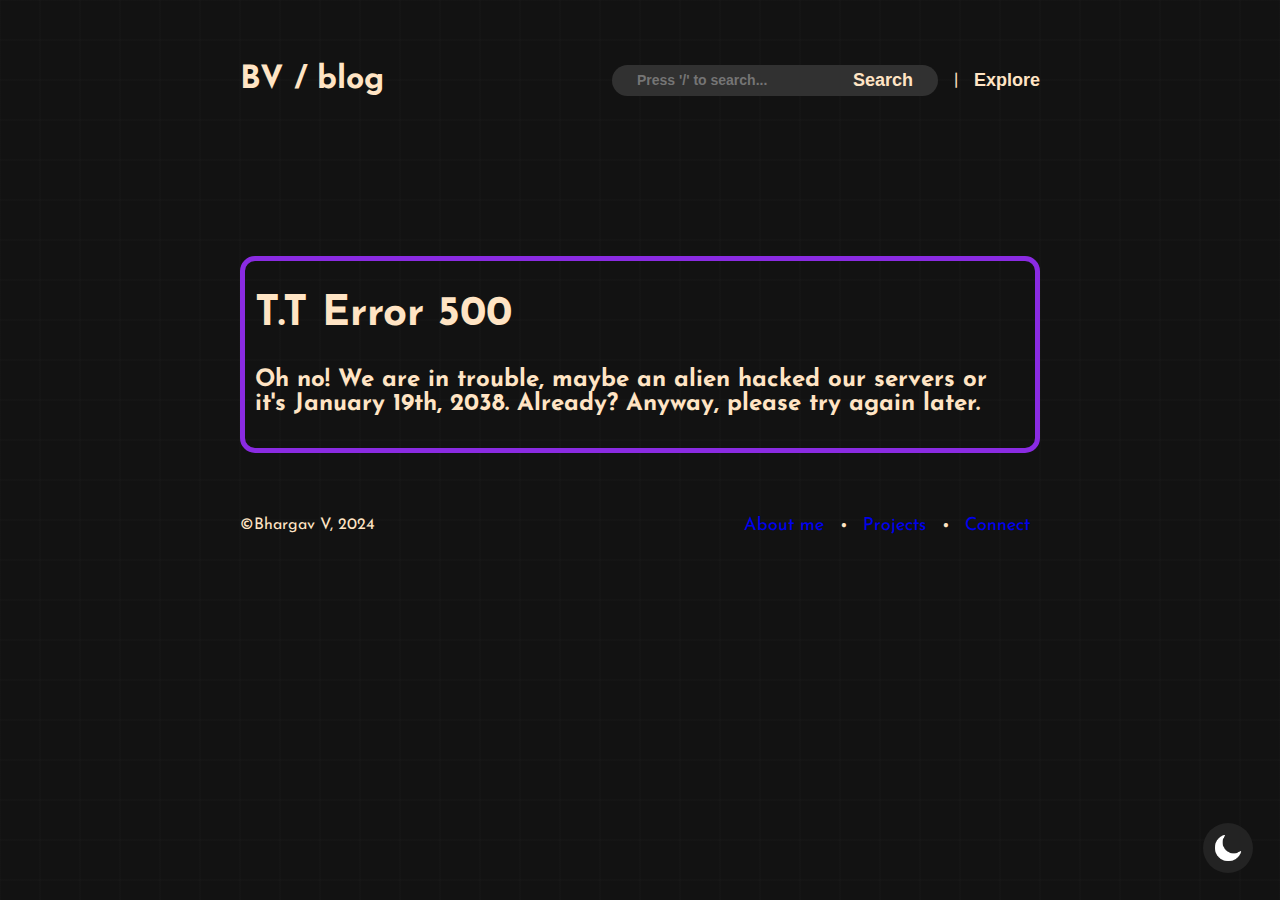
==== index.html @ 86bad1fc "New commit" ====
<!DOCTYPE html>
<html lang="en" data-page="main">
<head>
    <meta charset="UTF-8">
    <meta name="viewport" content="width=device-width, initial-scale=1.0">
    <title>BV: Blog</title>
    <link rel="icon" href="blog.png" type="image/icon type">  
    <link rel="stylesheet" href="styles.css">
    <link rel="stylesheet" href="https://cdnjs.cloudflare.com/ajax/libs/font-awesome/6.2.0/css/all.min.css">
    <link rel="preconnect" href="https://fonts.googleapis.com">
    <link rel="preconnect" href="https://fonts.gstatic.com" crossorigin>
    <link href="https://fonts.googleapis.com/css2?family=Josefin+Sans:ital,wght@0,100..700;1,100..700&display=swap" rel="stylesheet">
    <script src="setDefault.js"></script>
</head>
<body>
    <div id="scrollStatus" class="scroll__status"></div>
    <div class="fixed_options">
        <button type="button" id="dark_light"  onclick="toggleTheme()">
            <img src="dark.png" id="dark" alt="Dark Mode" width="100%" height="100%"/>
            <img src="light.png" id="light" alt="Light Mode" width="100%" height="100%"/>
        </button>
        <button type="button" id="top" onclick="scrollToTop()">
            <img src="back.png" alt="Scroll Top" width="100%" height="100%"/>
        </button>
    </div>
    <header>
        <h1 class="heading"><a href="index.html">BV / blog</a></h1>
        <nav>
            <div class="blog__nav">
                <div class="search only__mbl">
                    <input id="search_input" type="text" placeholder="Press '/' to search..." autocomplete="off"/>
                    <button id="search_button" type="button">Search</button>
                </div>
                <p class="only__mbl">|</p>
                <p><button onclick='window.location.href= "/explore.html"'>Explore</button></p>
            </div>
        </nav>
    </header>
    <div class="search show__mbl">
        <input id="search_input_mbl" type="text" placeholder="Search all posts..." autocomplete="off"/>
        <button id="search_button_mbl" type="button">Search</button>
    </div>
    <article id="main__article">
    </article>
    <div class="Err_contain">
        <div>
            <h1 style="font-size: clamp(42px,5px,52px);" id="err_head">T.T Error 500</h1><br/><br/>
            <h2 id="err">Oh no! We are in trouble, maybe an alien hacked our servers or it's January
                 19th, 2038. Already? Anyway, please try again later.</h2>
        </div>
    </div>
    <div class="loading">
        <span class="loader"></span>
        <h2>Our Sherlock and James are working together for your post....</h2>
    </div>

    <section class="pages">
        <button class="first prev" onclick="firstPage()"><i class="fas fa-angle-double-left"></i></button>
        <button class="previous prev" onclick="previousPage()"><i class="fas fa-angle-left"></i></button>
        <button id="page_curr" class="curr">1</button>
        <button class="next nxt" onclick="nextPage()"><i class="fas fa-angle-right"></i></button>
        <button class="last nxt" onclick="lastPage()"><i class="fas fa-angle-double-right"></i></button>
    </section>
    <footer>
        <p>&copy;Bhargav V, 2024</p>
        <p>
            <a href="https://bhargavvjois.github.io/Portfolio/#aboutme"> About me </a>
            <span>&#x2022;</span>
            <a href="https://bhargavvjois.github.io/Portfolio/#projects"> Projects </a>
            <span>&#x2022;</span>
            <a href="https://bhargavvjois.github.io/Portfolio/#connect"> Connect </a>
        </p>
    </footer>
    <script src="app.js"></script>
    <script>
        function getSearchParameter(){

            const url = window.location.href;

            // Split the URL at the question mark
            const parts = url.split(/[?,=]/);

            if (parts.length > 2){
                if (parts[2][0] == "&"){
                    window.location.href = "/index.html";
                }
                if (!Number(parts[1])){
                    return getURLQueryString();
                }
            }

            return false;
        }
        function getURLQueryString(){
    
            const url = window.location.href;

            // Split the URL at the question mark
            const parts = url.split("?");

            // Assuming there's data after the question mark (safer approach to check first)
            if (parts.length > 1) {
                if (parts[1].toLowerCase() == "search="){
                    window.location.href = "/index.html";
                }
                const queryString = parts[1];
                return queryString;
            } else {
                return NaN;
            }
        }
        let numberPage = Number(getURLQueryString());
        let currentPage = numberPage ? numberPage: 1;
        let pageSize = 12;
        let total = 0;
        let fetched = 0;
        let isSearch = false;
        function formatNumber(number) {
            return String(number).padStart(2, '0');
        }

        function slugify(title) {
            return  title.toLowerCase()
                        .replace(/[^\w\-]+/g, '-')  // Replace non-word and non-hyphen characters
                        .replace(/\-\-+/g, '-')     // Replace multiple hyphens with a single hyphen
                        .replace(/^-|-$/g, '');     // Remove leading and trailing hyphens
        }

        function formatDate(timestamp) {
            
            // Create a Date object from the timestamp
            const date = new Date(timestamp);

            // Extract individual components
            const year = date.getFullYear();
            const month = String(date.getMonth() + 1).padStart(2, '0'); // Months are zero-indexed
            const day = String(date.getDate()).padStart(2, '0');
            const hours = String(date.getHours()).padStart(2, '0');
            const minutes = String(date.getMinutes()).padStart(2, '0');
            const seconds = String(date.getSeconds()).padStart(2, '0');

            // Construct the standard format
            const formattedDate = `${year}-${month}-${day} ${hours}:${minutes}:${seconds}`;

            return formattedDate;
        }

        function processPages(){

            if (total > pageSize){
                document.getElementsByClassName("pages")[0].style.display = "flex";
            } else {
                document.getElementsByClassName("pages")[0].style.display = "none";
            }

            if (Number(currentPage) == 1){
                document.getElementsByClassName("nxt")[0].style.display = "flex";
                document.getElementsByClassName("nxt")[1].style.display = "none";
                if (Number(currentPage) + 1 != Math.ceil(Number(total / pageSize))){
                    document.getElementsByClassName("nxt")[1].style.display = "flex";
                }
                document.getElementsByClassName("prev")[0].style.display = "none";
                document.getElementsByClassName("prev")[1].style.display = "none";
            }

            if (Number(currentPage) == Math.ceil(Number(total / pageSize))){
                document.getElementsByClassName("nxt")[0].style.display = "none";
                document.getElementsByClassName("nxt")[1].style.display = "none";
                document.getElementsByClassName("prev")[0].style.display = "none";
                if (Number(currentPage) != 2){
                    document.getElementsByClassName("prev")[0].style.display = "flex";
                }
                document.getElementsByClassName("prev")[1].style.display = "flex";
            }

            if (Number(currentPage) < Math.ceil(Number(total / pageSize)) && Number(currentPage) != 1){
                document.getElementsByClassName("prev")[1].style.display = "flex";
                document.getElementsByClassName("prev")[0].style.display = "none";
                if (Number(currentPage) != 2){
                    document.getElementsByClassName("prev")[0].style.display = "flex";
                }
                document.getElementsByClassName("nxt")[0].style.display = "flex";
                document.getElementsByClassName("nxt")[1].style.display = "none";
                if (Number(currentPage) + 1 != Math.ceil(Number(total / pageSize))){
                    document.getElementsByClassName("nxt")[1].style.display = "flex";
                }
            }
        }

        function createDOMList(data){
            let i = currentPage * pageSize - pageSize;
            document.getElementById("main__article").innerHTML = '';
            data.posts.forEach(post => {

                i = i + 1;

                // Create div elements. 
                const divPost = document.createElement('div');
                const divPostNumber = document.createElement('div');
                const divArrorCard = document.createElement('div');
                const divPostInfo = document.createElement('div');

                // Create heading elements.
                const h1PostNumber = document.createElement('h1');
                const h2ArticleHeading = document.createElement('h2');

                // Create paragraph elements.
                const pCate = document.createElement('p');
                const pStat = document.createElement('p');

                // Adding required classes to div elements.
                divPost.classList.add("post");
                divPostNumber.classList.add("post__number_div");
                divArrorCard.classList.add("arrow_card");
                divPostInfo.classList.add("post__info");

                // Adding required classes to heading elements.
                h1PostNumber.classList.add("post__number");
                h2ArticleHeading.classList.add("article_heading");

                // Adding required classes to paragraph elements.
                pCate.classList.add("cate");
                pStat.classList.add("stat");

                // Using append to create proper main structure.
                divPost.appendChild(divPostNumber);
                divPost.appendChild(divPostInfo);
                divPost.appendChild(divArrorCard);

                // Append post number.
                divPostNumber.appendChild(h1PostNumber);

                // Append to create main post card.
                divPostInfo.appendChild(pCate);
                divPostInfo.appendChild(h2ArticleHeading);
                divPostInfo.appendChild(pStat);

                // Adding post number.
                h1PostNumber.innerText = `${formatNumber(i)}.`;

                // Adding post details.
                pCate.innerHTML =`<span style="color: blueviolet;">&#8226;</span>`;
                post.tags.map(tag => {
                    pCate.innerHTML +=` ${tag.name} <span style="color: blueviolet;">&#8226;</span>`;
                });
                h2ArticleHeading.innerText = `${post.title}`;
                pStat.innerHTML = ` &#8600; `;
                pStat.innerText += `${post.author} on ${formatDate(post.updated_at)}`;

                divPost.onclick = function(){
                    window.location.href = `https://bvdevblog.vercel.app/post_detail.html?${slugify(post.title)}`;
                }

                // Finally append the created structure to main page.
                document.getElementById("main__article").appendChild(divPost);

                document.getElementById("page_curr").innerText = data.moreInfo.currentPage;
            });

            [...document.getElementsByClassName("post")].forEach(elem => {
                elem.style.display = "flex";
            })

            document.getElementsByClassName("loading")[0].style.display = "none";
            
            processPages();
        }

        async function getPosts() {
            let url = `https://blog-backend-0w7q.onrender.com/page/${currentPage}`;

            let searchParams = getSearchParameter();
            if (searchParams){
                url = `https://blog-backend-0w7q.onrender.com/search?${searchParams}`;
                document.getElementById("search_input").value = searchParams.split(/[&,=]/)[1].replaceAll('%20', ' ');
                document.getElementById("search_input_mbl").value = searchParams.split(/[&,=]/)[1].replaceAll('%20', ' ');
                isSearch = true;
            } else {
                isSearch = false;
            }
            const response = await fetch(url);
            const data = await response.json();
            if (response.status != 200){
                throw new Error(`Error fetching post: ${response.statusText}`);
            } else {
                receivedData = data;
                currentPage = receivedData.moreInfo.currentPage;
                pageSize = receivedData.moreInfo.size;
                total = receivedData.moreInfo.totalCount;
                fetched = receivedData.moreInfo.fetchedCount;
                return receivedData;
            }
        }

        function getMainPosts(){
            getPosts()
            .then(data => {
                if (data.moreInfo.fetchedCount > 0){
                    createDOMList(receivedData);
                } else {
                    throw new Error(404);
                }
            })
            .catch(error => {
                console.error("Some Error Occured while fetching:", error);
                document.getElementsByClassName("loading")[0].style.display = "none";
                document.getElementsByClassName("Err_contain")[0].style.display = "block";
                if (error == "Error: 404"){
                    document.getElementById("err_head").innerText = "Not Found!"
                    document.getElementById("err").innerText = "Slow down, we couldn't catch you. Maybe the page you are looking for doesn't exist yet!"  
                }
            });
        }

        function nextPage(){
            if (isSearch){
                let searchParams = getSearchParameter();
                let page = searchParams.split("page=")[1];
                if (Number(page)){
                    window.location.href = (window.location.href).replace(`page=${page}`, `page=${Number(page)+1}`);
                } else {
                    window.location.href = (window.location.href) + "&page=2";
                }
                return;
            }
            window.location.href = `/index.html?${Number(currentPage) + 1}`;
        }

        function previousPage(){
            if (isSearch){
                let searchParams = getSearchParameter();
                let page = searchParams.split("page=")[1];
                if (Number(page)){
                    window.location.href = (window.location.href).replace(`page=${page}`, `page=${Number(page)-1}`);
                } else {
                    window.location.href = (window.location.href) + "&page=1";
                }
                return;
            }
            window.location.href = `/index.html?${Number(currentPage) - 1}`;
        }

        function lastPage(){
            if (isSearch){
                let searchParams = getSearchParameter();
                let page = searchParams.split("page=")[1];
                if (Number(page)){
                    window.location.href = (window.location.href).replace(`page=${page}`, `page=${Math.ceil(Number(total / pageSize))}`);
                } else {
                    window.location.href = (window.location.href) + `&page=${Math.ceil(Number(total / pageSize))}`;
                }
                return;
            }
            window.location.href = `/index.html?${Math.ceil(Number(total / pageSize))}`;
        }

        function firstPage(){
            if (isSearch){
                let searchParams = getSearchParameter();
                let page = searchParams.split("page=")[1];
                if (Number(page)){
                    window.location.href = (window.location.href).replace(`page=${page}`, `page=1`);
                } else {
                    window.location.href = (window.location.href) + "&page=1";
                }
                return;
            }
            window.location.href = "/index.html?1";
        }

        getMainPosts();
    </script>
    <script src="search.js"></script>
</body>
</html>
---- styles.css ----
:root {
    --bg-color: #121212;
    --color: bisque;
    --arr-color: rgba(255, 228, 196, 0.05);
    --lg-color: rgba(128, 128, 128, 0.02);
    --button-color: rgba(36, 36, 36, 0.6);
    --extra-color: #313131;
}

*{
    margin: 0;
    padding: 0;
    box-sizing: border-box;
}
  
body, 
html{
    overflow-x: hidden;
    scroll-behavior: smooth;
    font-family: "Josefin Sans", monospace;
    font-weight: 400;
    font-style: normal;
    transition: all 350ms linear;
}

html{
    background-color: var(--bg-color);
}

body {
    min-height: 100vh;
    padding: 0 15em;
    background-size: 40px 40px;
    background-image:
      linear-gradient(to right, var(--lg-color) 2px,  transparent 1px),
      linear-gradient(to bottom, var(--lg-color) 2px, transparent 1px);
    background-position: -1px -1px;
}

#main__article, header, footer{
    max-width: 900px;
    margin: 0 auto;
}

.heading > a{
    text-decoration: none;
    color: var(--color);
}

button{
    cursor: pointer;
}

.scroll__status{
    position: fixed;
    width: 0vw;
    left: 0;
    top: 0;
    height: 5px;
    background-color: var(--color);
    z-index: 22222222;
}

.fixed_options{
    position: fixed;
    bottom: 2%;
    right: 2%;
    display: flex;
    flex-direction: column;
    gap: 10px;
    z-index: 111111;
}

.fixed_options > button{
    position: fixed;
    right: -10%;
    bottom: 2em;
    padding: 10px;
    height: 50px;
    width: 50px;
    border-radius: 100%;
    color: var(--color);
    background-color: #232323;
    border: none;
    outline: none;
    overflow: hidden;
}

#top{
    right: -5em;
}

#dark_light{
    right: 2em;
}


#dark{
    width: auto;
}

#dark_light{
    display: flex;
    gap: 10px;
}

header{
    margin: 0 auto;
    padding: 4em 0;
    width: 100%;
    color: var(--color);
    display: flex;
    justify-content: space-between;
}

nav{
    display: flex;
    justify-content: center;
    align-items: center;
}

.blog__nav{
    display: flex;
    justify-content: flex-end;
    align-items: center;
    gap: 1em;
}

.blog__nav > p > button{
    font-weight: 800;
    font-size: clamp(12px, 2.5vw, 18px);
    background: transparent;
    border: none;
    outline: none;
    color: var(--color);
}

.blog__nav > p > button:hover{
    color: blueviolet;
}

.search{
    display: flex;
    gap: 20px;
    padding: 5px 25px;
    border-radius: 20px;
    background-color: var(--extra-color);
}

.search > input{
    font-weight: 700;
    font-size: clamp(8px, 2.5vw, 14px);
    background: transparent;
    border: none;
    outline: none;
    color: var(--color);
}

.search > button:not(:disabled):hover{
    color: blueviolet;
}

.search > button{
    font-weight: 800;
    font-size: clamp(12px, 2.5vw, 18px);
    background: transparent;
    border: none;
    outline: none;
    color: var(--color);
}

article{
    padding: 3em 0;
    display: grid;
    grid-template-columns: 1fr 1fr 1fr;
    grid-gap: 10px;
}

.article__heading{
    font-size: clamp(24px, 2.5vw, 48px);
}

.article__desc{
    display: none;
}

.post{
    display: none;
    background: transparent;
    background-blend-mode: darken;
    background-size: contain;
    background-repeat: no-repeat;
    color: var(--color);
    align-items: center;
    gap: 0em;
    overflow: hidden;
    margin-bottom: 2em;
    border: 2px solid var(--color);
    flex-wrap: wrap;
    border-radius: 5px;
    position: relative;
}

.arrow_card{
    position: absolute;
    margin: auto;
    background-color: rgba(138, 43, 226, 0.2);
    width: 925px;
    height: 925px;
    top: -800px;
    right: -800px;
    border-radius: 100%;
    transition: all 250ms ease-in-out;
}

.post:hover{
    cursor: pointer;
}

.post:hover .arrow_card{
    top: -150px;
    right: -150px;
}

.post:hover{
    transform: scale(1.005);
    transition: transform 200ms linear;
}

.post__number_div{
    width: 100%;
    padding: 1em 0em 1em 1em;
}

.post__number{
    text-align: right;
    padding-right: 10px;
    font-size: 5em;
    color: transparent;
    -webkit-text-fill-color: transparent;
    -webkit-text-stroke-width: 2px;
    -webkit-text-stroke-color: var(--color);
    
}

.post__info{
    width: 100%;
    padding: 1em;
    display: flex;
    flex-direction: column;
    gap: 1em;
    border-radius: 10px;
    color: var(--color);
}

.pages{
    display: none;
    justify-content: center;
    gap: 1em;
    padding: 2em;
    border-radius: 5px;
}

.pages > button:not(.curr){
    font-weight: 900;
    padding: 1em;
    border: none;
    border-radius: 5px;
    background: var(--button-color);
    color: var(--color);
}

.curr{
    font-weight: 900;
    padding: 1em;
    border: none;
    border-radius: 5px;
    background-color: blueviolet;
    color: var(--color);
}

footer{
    margin: 0 auto;
    padding: 4em 0;
    width: 100%;
    color: rgb(255, 228, 196);
    display: flex;
    justify-content: space-between;
    border-top-left-radius: 10px;
    border-top-right-radius: 10px;
    color: var(--color);
    display: flex;
    justify-content: space-between;
}

p > a{
    text-decoration: none;
    font-size: large;
}

footer > p > a, footer > p > span{
    margin-right: 10px;
}

.Err_contain{
    max-width: 900px;
    display: none;
    margin: 0em auto;
    border: 5px solid blueviolet;
    padding: 2em 10px;
    border-radius: 15px;
    overflow: hidden;
    color: var(--color);
}

.loading{
    max-width: 900px;
    margin: 0em auto;
    padding: 2em 10px;
    border-radius: 15px;
    overflow: hidden;
    display: flex;
    justify-content: center;
    align-items: center;
    flex-direction: column;
    color: var(--color);
}

.loader {
    width: 148px;
    height: 148px;
    border: 5px solid;
    margin-bottom: 50px;
    border-color: blueviolet transparent;
    border-radius: 50%;
    display: inline-block;
    box-sizing: border-box;
    animation: rotation 1s linear infinite;
}

.show__mbl{
    display: none;
    margin-bottom: 25px;
}

p.cate{
    font-size: small;
    font-style: italic;
}

@keyframes rotation {
    0% {
      transform: rotate(0deg);
    }
    100% {
      transform: rotate(360deg);
    }
} 

@media only screen and (max-width: 1200px) {
    body{
        padding: 0 5em;
    }

    article{
        display: grid;
        grid-template-columns: 1fr 1fr;
        grid-gap: 10px;
    }

    .post{
        flex-wrap: wrap;
        box-shadow: none;
        gap: 0;
    }

    .post__number_div{
        width: 100%;
        padding-bottom: 0;
        padding: 1em 1em 0em 1em;
        overflow: hidden;
        background-size: cover;
        background-repeat: no-repeat;
    }

    .post__number{
        text-align: right;
        -webkit-text-fill-color: rgb(255, 228, 196, 0.05);
        -webkit-text-stroke-width: 2px;
        -webkit-text-stroke-color: var(--color);
        background-blend-mode: darken;
        background-size: cover;
    
    }

    .post__info{
        width: 100%;
        padding: 0em 1em 1em 1em;
    }
}

@media only screen and (max-width: 900px) {
    ul{
        flex-direction: column;
    }

    .stat{
        border-top: 1px solid var(--color);
        padding-top: 5px;
    }

    .only__mbl{
        display: none;
    }

    .blog__nav{
        flex-wrap: wrap;
        padding-top: 0;
        justify-content: flex-start;
        flex-direction: column-reverse;
    }

    article{
        display: block;
    }
    
    .show__mbl{
        margin-top: 10px;
        display: flex;
        padding: 5px 20px;
        justify-content: space-between;
    }

    .show__mbl > input{
        width: 70%;
    }
}

@media only screen and (max-width: 600px) {
    body{
        padding: 1em;
    }

    header{
        padding: 1em;
    }

    .cate_nav{
        display: none;
    }

    article{
        padding-bottom: 0em;
    }

    .post{
        border-radius: 5px;
        gap: 0em;
        flex-direction: row;
    }

    .post__number_div{
        font-size: x-small;
        padding: 1em 1em 0 1em;
    }

    .post__number{
        text-align: right;
        font-size: 5em;
        border-radius: 10px;
        background-image: none;
        -webkit-text-fill-color: rgb(255, 228, 196, 0.05);
        -webkit-text-stroke-width: 1px;
        -webkit-text-stroke-color: var(--color);
    }

    .post__info{
        padding: 0 1em 1em 1em;
    }

    .article__desc{
        display: none;
    }

    li > a{
        font-size: medium;
    }

    .heading{
        font-size: large;
    }

    .blog__nav > p > a{
        font-size: small;
    }

    .pages{
        justify-content: space-between;
        gap: 0;
        padding: 0;
    }

    footer > p{
        display: flex;
        flex-direction: column;
    }

    footer > p > a{
        margin-right: 0;
    }

    footer > p > a:before{
        content: "-";
        color: var(--color);
    }

    footer > p > span{
        display: none;
    }
}
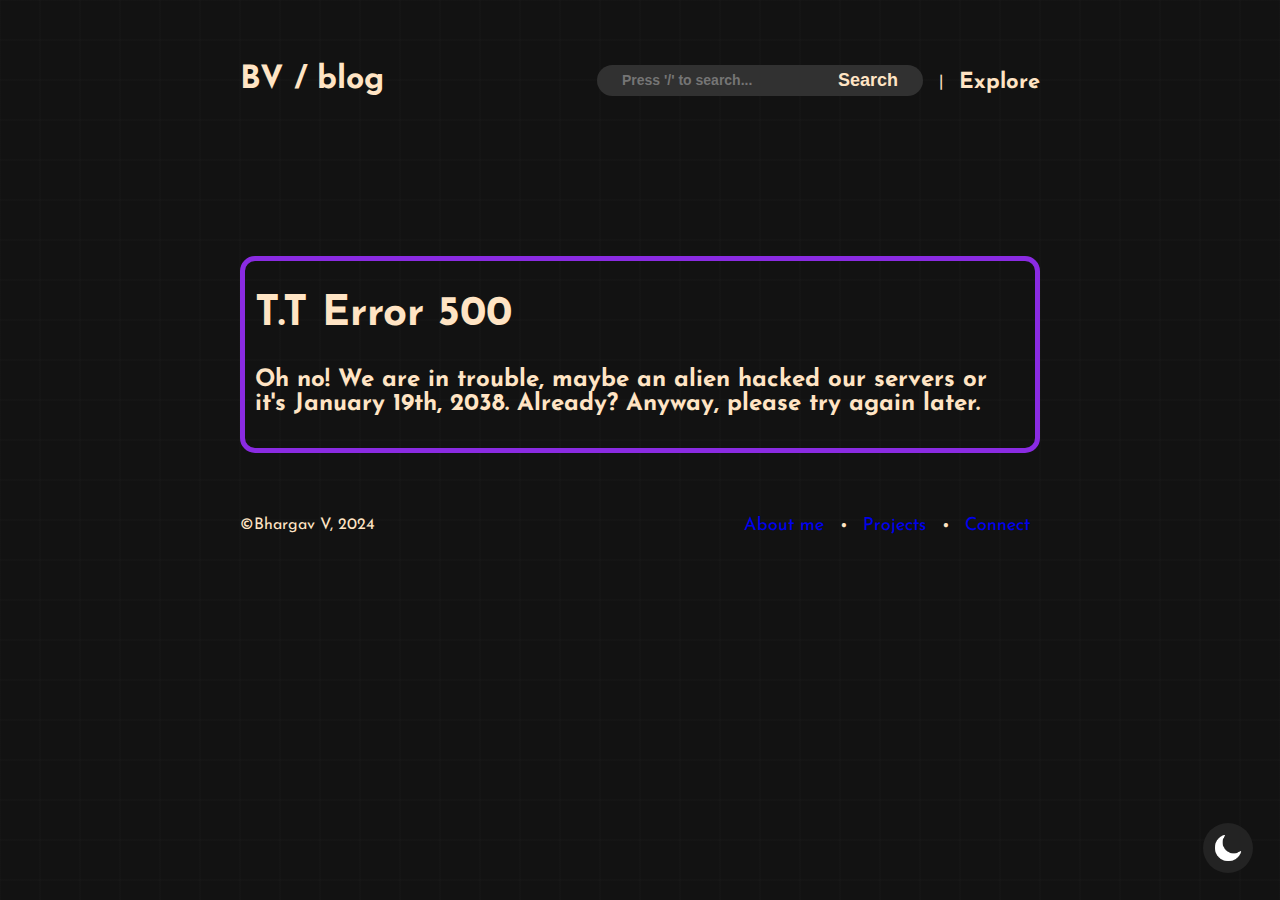
==== commit 5f4056da: "Design Changes!" ====
--- a/index.html
+++ b/index.html
@@ -31,8 +31,10 @@
                     <input id="search_input" type="text" placeholder="Press '/' to search..." autocomplete="off"/>
                     <button id="search_button" type="button">Search</button>
                 </div>
-                <p class="only__mbl">|</p>
-                <p><button onclick='window.location.href= "/explore.html"'>Explore</button></p>
+                <div class="link_nav">
+                    <p class="only__mbl">|</p>
+                    <a href="/explore.html">Explore</a>
+                </div>
             </div>
         </nav>
     </header>
--- a/styles.css
+++ b/styles.css
@@ -126,16 +126,25 @@
     gap: 1em;
 }
 
-.blog__nav > p > button{
+.link_nav{
+    height: 100%;
+    display: flex;
+    gap: 1em;
+    align-items: center;
+    margin-top: 4px;
+}
+
+.link_nav > a{
     font-weight: 800;
-    font-size: clamp(12px, 2.5vw, 18px);
+    font-size: clamp(16px, 2.5vw, 22px);
     background: transparent;
     border: none;
     outline: none;
-    color: var(--color);
-}
-
-.blog__nav > p > button:hover{
+    text-decoration: none;
+    color: var(--color);
+}
+
+.link_nav > a:hover{
     color: blueviolet;
 }
 
@@ -162,7 +171,7 @@
 
 .search > button{
     font-weight: 800;
-    font-size: clamp(12px, 2.5vw, 18px);
+    font-size: clamp(14px, 2.5vw, 18px);
     background: transparent;
     border: none;
     outline: none;
@@ -182,6 +191,10 @@
 
 .article__desc{
     display: none;
+}
+
+.explore_posts{
+    padding-top: 3em;
 }
 
 .post{
@@ -421,6 +434,7 @@
     }
 
     article{
+        padding-top: 0;
         display: block;
     }
     
@@ -433,6 +447,7 @@
 
     .show__mbl > input{
         width: 70%;
+        font-size: 12px;
     }
 }
 
@@ -490,10 +505,6 @@
         font-size: large;
     }
 
-    .blog__nav > p > a{
-        font-size: small;
-    }
-
     .pages{
         justify-content: space-between;
         gap: 0;
